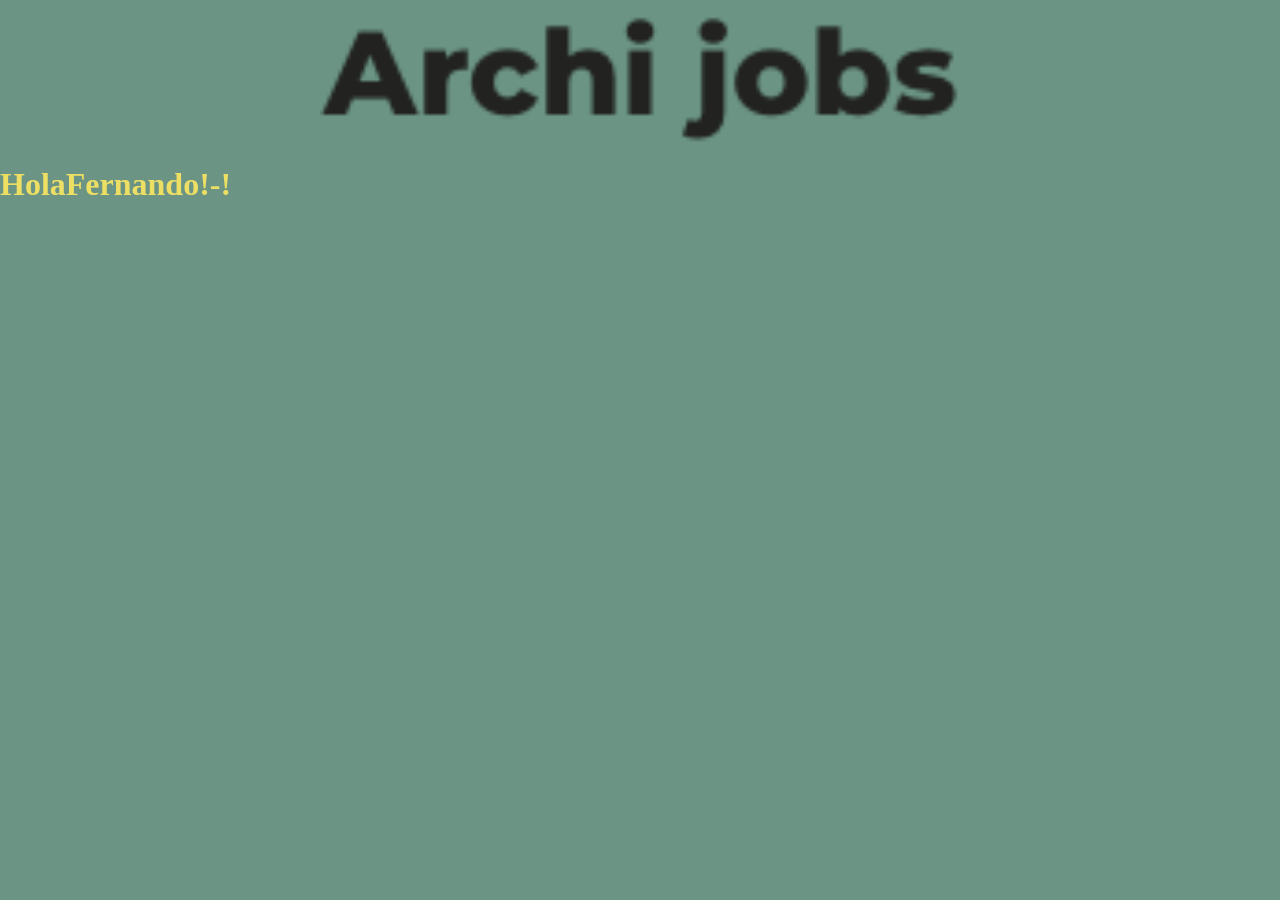
==== docs/index.html @ b9d6d9fe "docs creado" ====
<!doctype html><html lang="en"><head><meta charset="UTF-8"><meta http-equiv="X-UA-Compatible" content="IE=edge"><meta name="viewport" content="width=device-width,initial-scale=1"><title>Webpack</title><script defer="defer" src="main.2f55a91e6ba67b96d634.js"></script><link href="main.a6bd7798e1432296e6c2.css" rel="stylesheet"></head><body><img src="assets/img/Archi.png" alt="Imagen de Hiarchi"></body></html>
---- docs/main.a6bd7798e1432296e6c2.css ----
body,html{background-color:#6b9484;margin:0}img{display:block;margin:0 auto;width:50%}
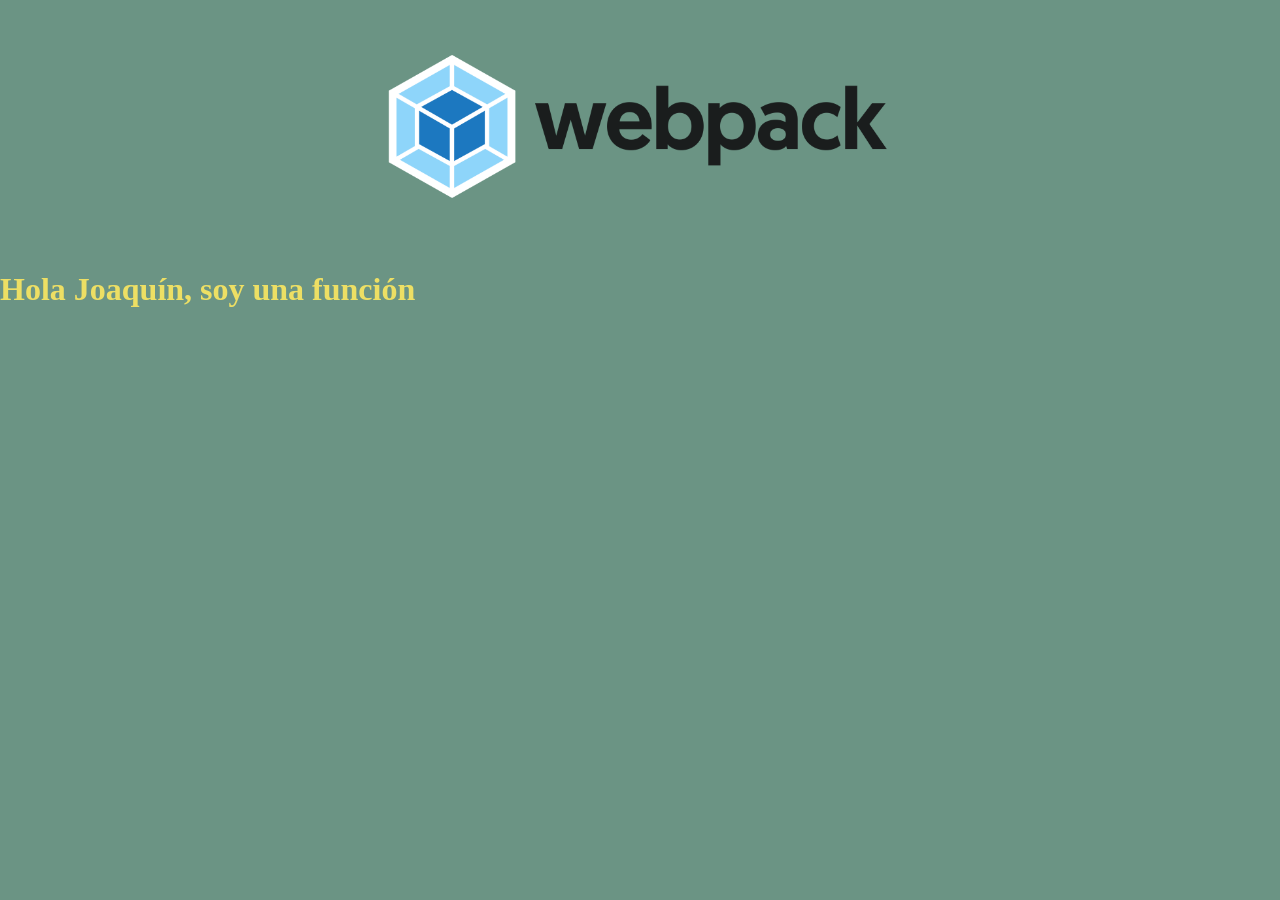
==== commit 96bcd10b: "Modifico la imagen" ====
--- a/docs/index.html
+++ b/docs/index.html
@@ -1 +1 @@
-<!doctype html><html lang="en"><head><meta charset="UTF-8"><meta http-equiv="X-UA-Compatible" content="IE=edge"><meta name="viewport" content="width=device-width,initial-scale=1"><title>Webpack</title><script defer="defer" src="main.2f55a91e6ba67b96d634.js"></script><link href="main.a6bd7798e1432296e6c2.css" rel="stylesheet"></head><body><img src="assets/img/Archi.png" alt="Imagen de Hiarchi"></body></html>+<!doctype html><html lang="en"><head><meta charset="UTF-8"><meta http-equiv="X-UA-Compatible" content="IE=edge"><meta name="viewport" content="width=device-width,initial-scale=1"><title>Webpack</title><script defer="defer" src="main.bc6b96baef7b39b3a7d7.js"></script><link href="main.430c6c3fdffe0a72917a.css" rel="stylesheet"></head><body><img src="assets/img/logo-webpack.png" alt="Imagen de Webpack"></body></html>
--- a/docs/main.430c6c3fdffe0a72917a.css
+++ b/docs/main.430c6c3fdffe0a72917a.css
@@ -0,0 +1 @@
+body,html{background-color:#6b9484;margin:0}img{display:block;margin:0 auto;width:50%}
